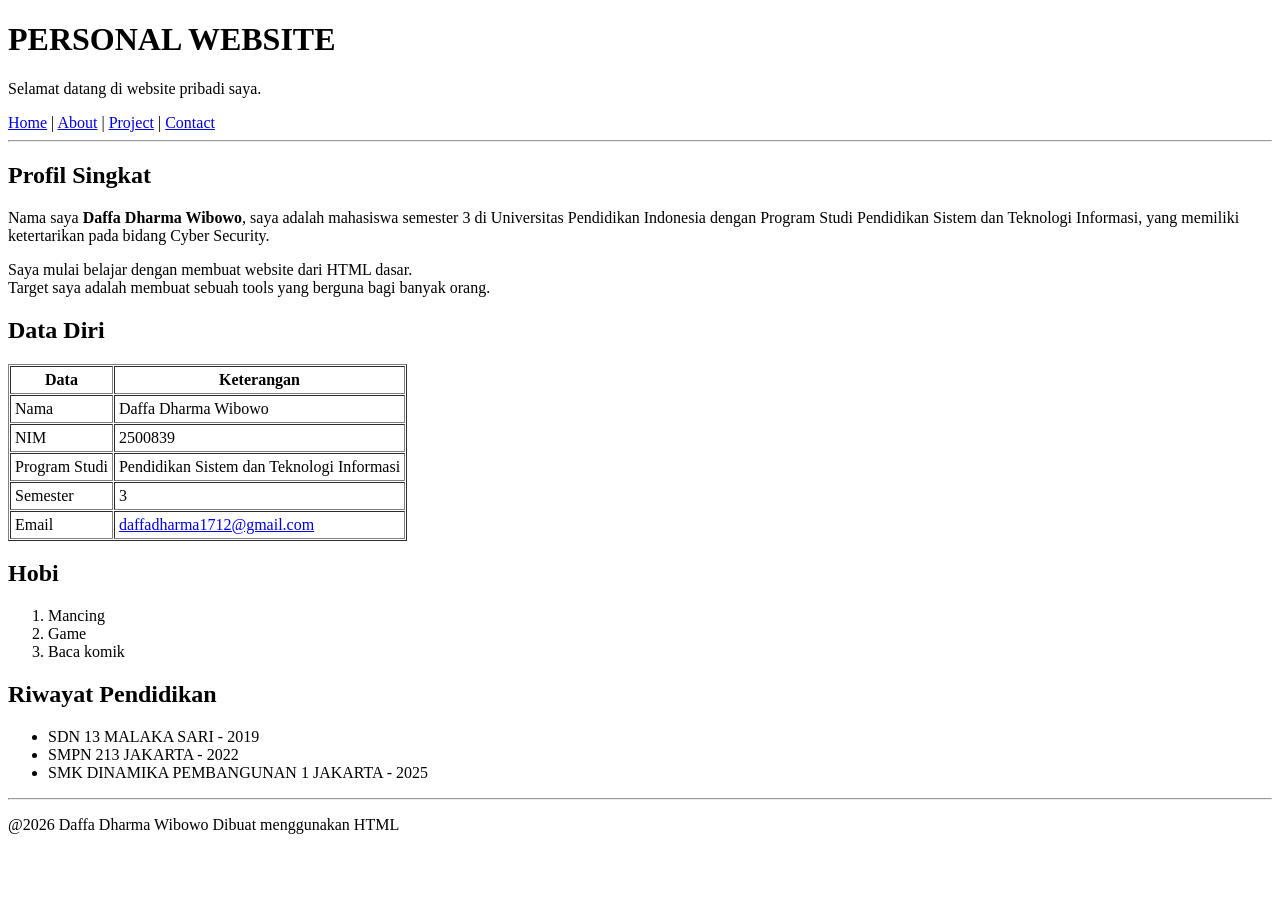
==== about-01.html @ 1e7bd71c "commit wan" ====
<!doctype html>
<html lang="id">
  <head>
    <meta charset="UTF-8">
    <title>DAFFA WEBSITE</title>
    <h1>PERSONAL WEBSITE</h1>
  </head>
  <body>
    <p>Selamat datang di website pribadi saya.</p>
    <nav>
      <a href="profil-01.html">Home</a> | <a href="about-01.html">About</a> |
      <a href="project-01.html">Project</a> | <a href="contact-01.html">Contact</a>
    </nav>
    <hr>
    <h2>Profil Singkat</h2>
    <p>
      Nama saya <strong>Daffa Dharma Wibowo</strong>, saya adalah mahasiswa
      semester 3 di Universitas Pendidikan Indonesia dengan Program Studi
      Pendidikan Sistem dan Teknologi Informasi, yang memiliki ketertarikan pada
      bidang Cyber Security.
    </p>
    <p>
      Saya mulai belajar dengan membuat website dari HTML dasar.<br>Target
      saya adalah membuat sebuah tools yang berguna bagi banyak orang.
    </p>
    <h2>Data Diri</h2>
    <table border="1" cellspacing="1" cellpadding="4">
      <thead>
        <tr>
          <th rowspan="2">Data</th>
          <th rowspan="2">Keterangan</th>
        </tr>
      </thead>
      <tbody>
        <tr>
          <td>Nama</td>
          <td>Daffa Dharma Wibowo</td>
        </tr>
        <tr>
          <td>NIM</td>
          <td>2500839</td>
        </tr>
        <tr>
          <td>Program Studi</td>
          <td>Pendidikan Sistem dan Teknologi Informasi</td>
        </tr>
        <tr>
          <td>Semester</td>
          <td>3</td>
        </tr>
        <tr>
          <td>Email</td>
          <td><a href="mailto:daffadharma1712@gmail.com">daffadharma1712@gmail.com</a></td>
        </tr>
      </tbody>
    </table>
    <h2>Hobi</h2>
    <ol>
        <li>Mancing</li>
        <li>Game</li>
        <li>Baca komik</li>
    </ol>
    <h2>Riwayat Pendidikan</h2>
    <ul>
        <li>SDN 13 MALAKA SARI - 2019</li>
        <li>SMPN 213 JAKARTA  - 2022</li>
        <li>SMK DINAMIKA PEMBANGUNAN 1 JAKARTA - 2025</li>
    </ul>
       <hr>
    <p>@2026 Daffa Dharma Wibowo Dibuat menggunakan HTML</p>
  </html>
  </body>
</html>
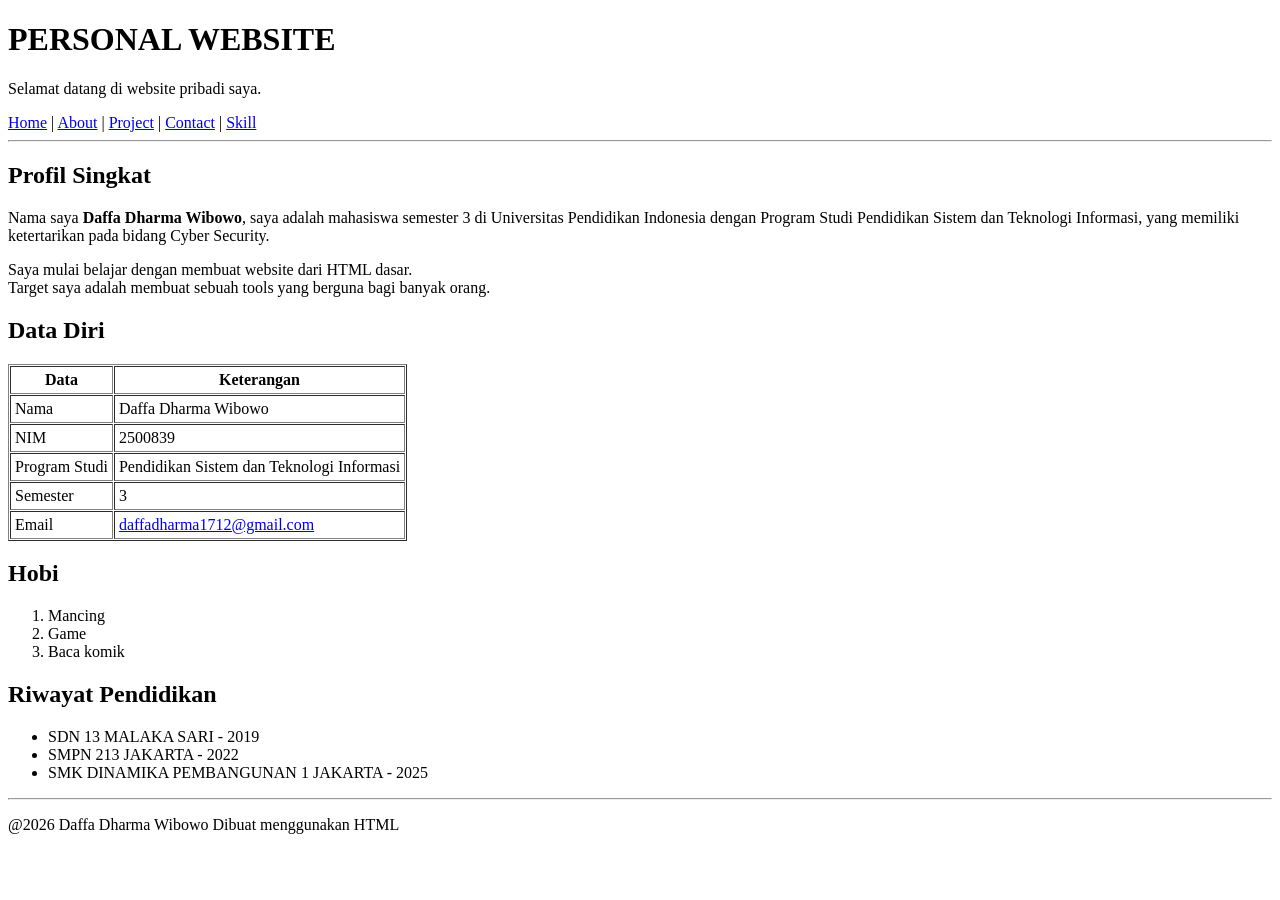
==== commit 6d566262: "membuat tab skill" ====
--- a/about-01.html
+++ b/about-01.html
@@ -9,7 +9,7 @@
     <p>Selamat datang di website pribadi saya.</p>
     <nav>
       <a href="profil-01.html">Home</a> | <a href="about-01.html">About</a> |
-      <a href="project-01.html">Project</a> | <a href="contact-01.html">Contact</a>
+      <a href="project-01.html">Project</a> | <a href="contact-01.html">Contact</a> | <a href="skill-01.html">Skill</a>
     </nav>
     <hr>
     <h2>Profil Singkat</h2>
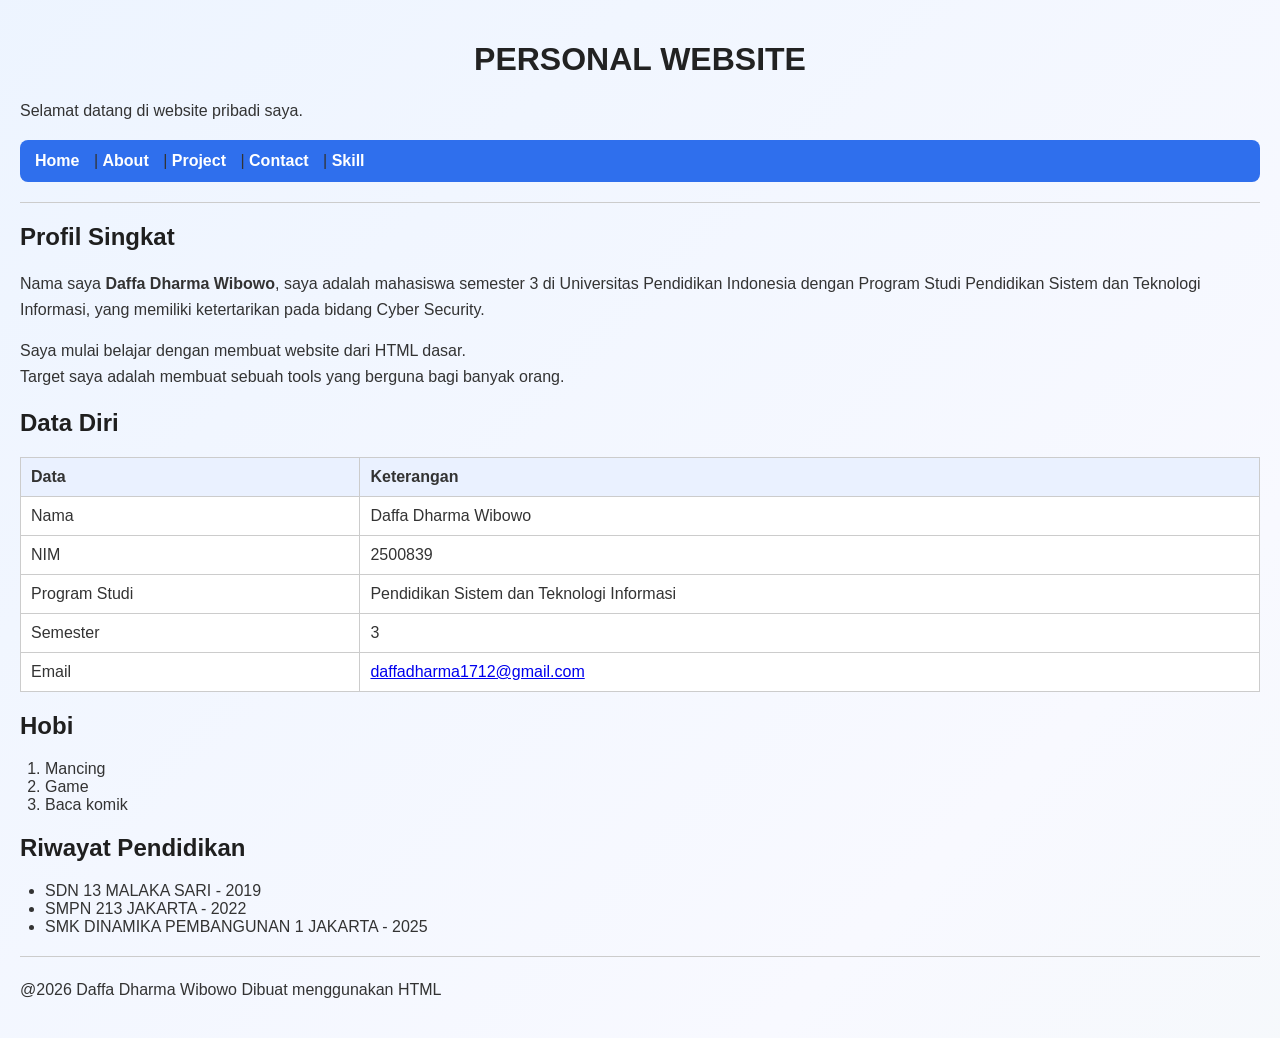
==== commit 072925ca: "update css" ====
--- a/about-01.html
+++ b/about-01.html
@@ -3,6 +3,7 @@
   <head>
     <meta charset="UTF-8">
     <title>DAFFA WEBSITE</title>
+    <link rel="stylesheet" href="style.css">
     <h1>PERSONAL WEBSITE</h1>
   </head>
   <body>
--- a/style.css
+++ b/style.css
@@ -0,0 +1,161 @@
+body {
+  font-family: Arial, sans-serif;
+  margin: 0;
+  padding: 20px;
+  background: linear-gradient(135deg, #eaf3ff, #f8f9ff, #eef7f1);
+  background-size: 200% 200%;
+  color: #333;
+  animation: backgroundMove 12s ease infinite, pageFade 1.4s ease-in-out;
+  animation-fill-mode: both;
+}
+
+h1 {
+  text-align: center;
+  color: #222;
+  margin-bottom: 20px;
+  animation: fadeIn 1.5s ease-in-out;
+}
+
+nav,
+p,
+img,
+table,
+ul,
+ol,
+form,
+input,
+textarea,
+select {
+  animation: fadeIn 1.3s ease-in-out;
+}
+
+h2, h3, h4 {
+  color: #1f1f1f;
+}
+
+nav {
+  background: #2f6fed;
+  padding: 12px 15px;
+  border-radius: 8px;
+  margin-bottom: 20px;
+}
+
+nav a {
+  color: #fff;
+  text-decoration: none;
+  margin-right: 10px;
+  font-weight: bold;
+}
+
+nav a:hover {
+  text-decoration: underline;
+  opacity: 0.8;
+  transition: 0.3s ease;
+}
+
+p {
+  line-height: 1.6;
+}
+
+img {
+  max-width: 100%;
+  height: auto;
+  border-radius: 8px;
+  margin: 10px 0;
+}
+
+table {
+  border-collapse: collapse;
+  width: 100%;
+  background: #fff;
+  margin: 15px 0;
+}
+
+th, td {
+  border: 1px solid #ccc;
+  padding: 10px;
+  text-align: left;
+}
+
+th {
+  background: #eaf1ff;
+}
+
+ul, ol {
+  padding-left: 25px;
+}
+
+input, textarea, select {
+  padding: 8px;
+  border: 1px solid #bbb;
+  border-radius: 5px;
+  width: 100%;
+  box-sizing: border-box;
+}
+
+input[type="radio"] {
+  width: auto;
+  margin-right: 5px;
+}
+
+input[type="submit"],
+input[type="reset"] {
+  width: auto;
+  background: #2f6fed;
+  color: #fff;
+  border: none;
+  padding: 8px 15px;
+  margin: 5px;
+  cursor: pointer;
+}
+
+hr {
+  border: none;
+  border-top: 1px solid #ccc;
+  margin: 20px 0;
+}
+
+form table {
+  width: auto;
+}
+
+section {
+  background: rgba(255, 255, 255, 0.9);
+  padding: 20px;
+  border-radius: 10px;
+  margin: 20px 0;
+  box-shadow: 0 0 5px rgba(0, 0, 0, 0.05);
+  animation: fadeIn 1.2s ease-in-out;
+}
+
+@keyframes fadeIn {
+  from {
+    opacity: 0;
+    transform: translateY(10px);
+  }
+  to {
+    opacity: 1;
+    transform: translateY(0);
+  }
+}
+
+@keyframes pageFade {
+  from {
+    opacity: 0;
+  }
+  to {
+    opacity: 1;
+  }
+}
+
+@keyframes backgroundMove {
+  0% {
+    background-position: 0% 50%;
+  }
+  50% {
+    background-position: 100% 50%;
+  }
+  100% {
+    background-position: 0% 50%;
+  }
+}
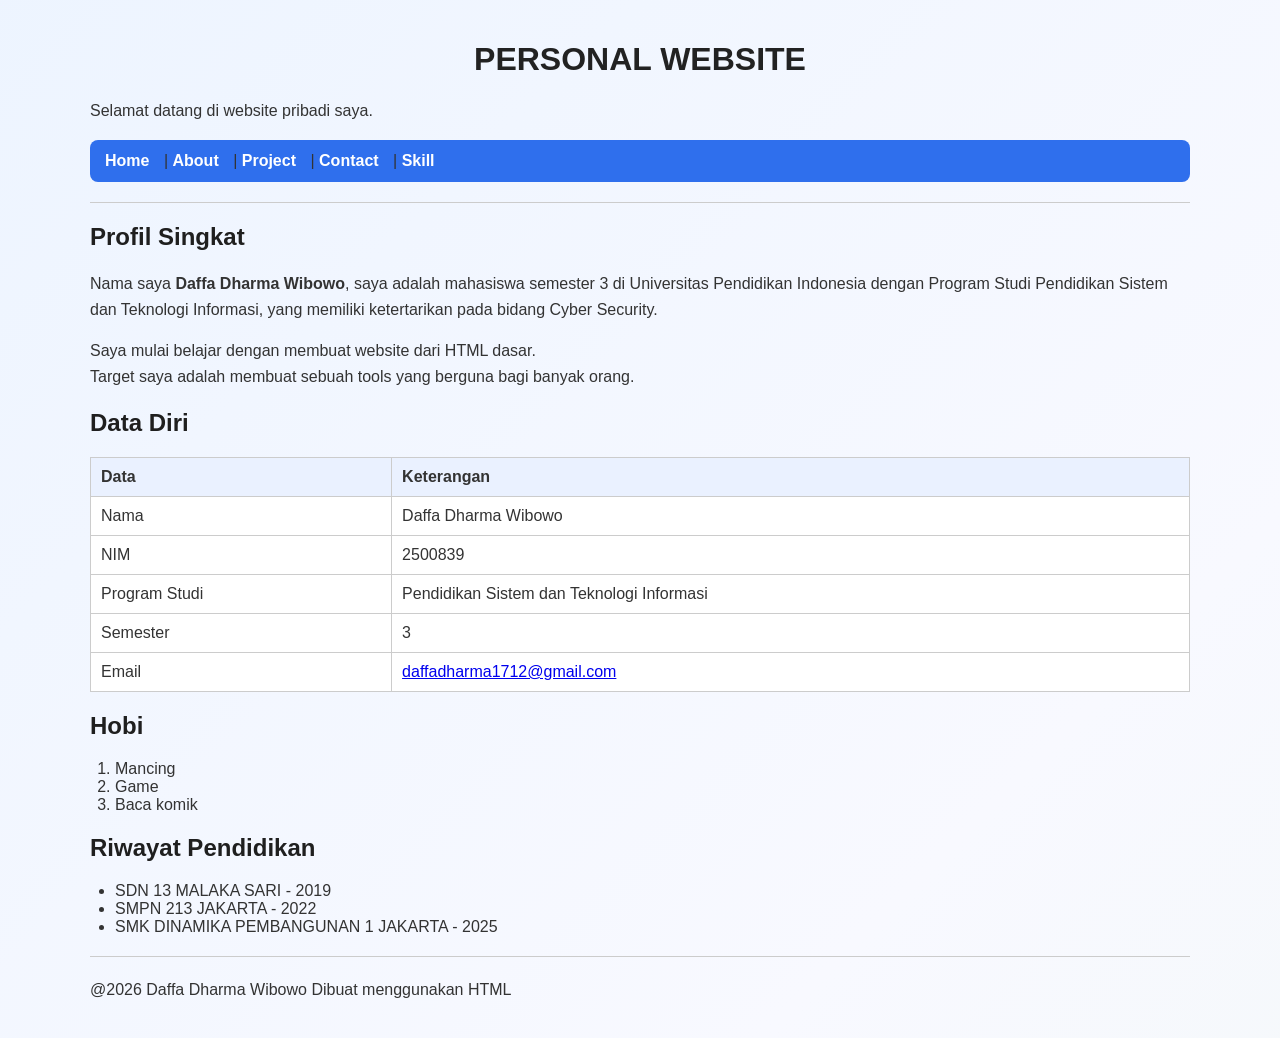
==== commit b0e823d4: "berapa kali lagi committt" ====
--- a/about-01.html
+++ b/about-01.html
@@ -1,19 +1,21 @@
 <!doctype html>
 <html lang="id">
   <head>
-    <meta charset="UTF-8">
+    <meta charset="UTF-8" />
     <title>DAFFA WEBSITE</title>
-    <link rel="stylesheet" href="style.css">
-    <h1>PERSONAL WEBSITE</h1>
+    <link rel="stylesheet" href="style.css" />
   </head>
-  <body>
-    <p>Selamat datang di website pribadi saya.</p>
-    <nav>
-      <a href="profil-01.html">Home</a> | <a href="about-01.html">About</a> |
-      <a href="project-01.html">Project</a> | <a href="contact-01.html">Contact</a> | <a href="skill-01.html">Skill</a>
+  <body class="halaman">
+    <h1 class="judul">PERSONAL WEBSITE</h1>
+    <p class="sambut">Selamat datang di website pribadi saya.</p>
+    <nav class="menu">
+      <a href="index.html">Home</a> | <a href="about-01.html">About</a> |
+      <a href="project-01.html">Project</a> |
+      <a href="contact-01.html">Contact</a> |
+      <a href="skill-01.html">Skill</a>
     </nav>
-    <hr>
-    <h2>Profil Singkat</h2>
+    <hr />
+    <h2 id="judul-profil">Profil Singkat</h2>
     <p>
       Nama saya <strong>Daffa Dharma Wibowo</strong>, saya adalah mahasiswa
       semester 3 di Universitas Pendidikan Indonesia dengan Program Studi
@@ -21,11 +23,11 @@
       bidang Cyber Security.
     </p>
     <p>
-      Saya mulai belajar dengan membuat website dari HTML dasar.<br>Target
+      Saya mulai belajar dengan membuat website dari HTML dasar.<br />Target
       saya adalah membuat sebuah tools yang berguna bagi banyak orang.
     </p>
     <h2>Data Diri</h2>
-    <table border="1" cellspacing="1" cellpadding="4">
+    <table class="tabel-data" border="1" cellspacing="1" cellpadding="4">
       <thead>
         <tr>
           <th rowspan="2">Data</th>
@@ -51,24 +53,27 @@
         </tr>
         <tr>
           <td>Email</td>
-          <td><a href="mailto:daffadharma1712@gmail.com">daffadharma1712@gmail.com</a></td>
+          <td>
+            <a href="mailto:daffadharma1712@gmail.com"
+              >daffadharma1712@gmail.com</a
+            >
+          </td>
         </tr>
       </tbody>
     </table>
     <h2>Hobi</h2>
     <ol>
-        <li>Mancing</li>
-        <li>Game</li>
-        <li>Baca komik</li>
+      <li>Mancing</li>
+      <li>Game</li>
+      <li>Baca komik</li>
     </ol>
     <h2>Riwayat Pendidikan</h2>
     <ul>
-        <li>SDN 13 MALAKA SARI - 2019</li>
-        <li>SMPN 213 JAKARTA  - 2022</li>
-        <li>SMK DINAMIKA PEMBANGUNAN 1 JAKARTA - 2025</li>
+      <li>SDN 13 MALAKA SARI - 2019</li>
+      <li>SMPN 213 JAKARTA - 2022</li>
+      <li>SMK DINAMIKA PEMBANGUNAN 1 JAKARTA - 2025</li>
     </ul>
-       <hr>
+    <hr />
     <p>@2026 Daffa Dharma Wibowo Dibuat menggunakan HTML</p>
-  </html>
   </body>
 </html>
--- a/style.css
+++ b/style.css
@@ -9,23 +9,37 @@
   animation-fill-mode: both;
 }
 
-h1 {
+.halaman {
+  max-width: 1100px;
+  margin: 0 auto;
+}
+
+.judul {
   text-align: center;
   color: #222;
   margin-bottom: 20px;
   animation: fadeIn 1.5s ease-in-out;
 }
 
-nav,
+.menu,
+.sambut,
+.foto,
+#nama-saya,
+#judul-profil,
+#judul-project,
+#judul-kontak,
+#judul-skill,
+ul,
+ol,
 p,
 img,
-table,
-ul,
-ol,
 form,
 input,
 textarea,
-select {
+select,
+.kotak-skill,
+.tabel-data,
+.tabel-kontak {
   animation: fadeIn 1.3s ease-in-out;
 }
 
@@ -33,22 +47,22 @@
   color: #1f1f1f;
 }
 
-nav {
+.menu {
   background: #2f6fed;
   padding: 12px 15px;
   border-radius: 8px;
   margin-bottom: 20px;
 }
 
-nav a {
+.menu a {
   color: #fff;
   text-decoration: none;
   margin-right: 10px;
   font-weight: bold;
 }
 
-nav a:hover {
-  text-decoration: underline;
+.menu a:hover {
+  color:aqua;
   opacity: 0.8;
   transition: 0.3s ease;
 }
@@ -57,11 +71,13 @@
   line-height: 1.6;
 }
 
-img {
+.foto {
   max-width: 100%;
   height: auto;
-  border-radius: 8px;
+  border-radius: 15px;
+  border:5px solid #2f6fed;
   margin: 10px 0;
+  padding: 2px;
 }
 
 table {
@@ -119,13 +135,12 @@
   width: auto;
 }
 
-section {
+.kotak-skill {
   background: rgba(255, 255, 255, 0.9);
   padding: 20px;
   border-radius: 10px;
   margin: 20px 0;
   box-shadow: 0 0 5px rgba(0, 0, 0, 0.05);
-  animation: fadeIn 1.2s ease-in-out;
 }
 
 @keyframes fadeIn {
